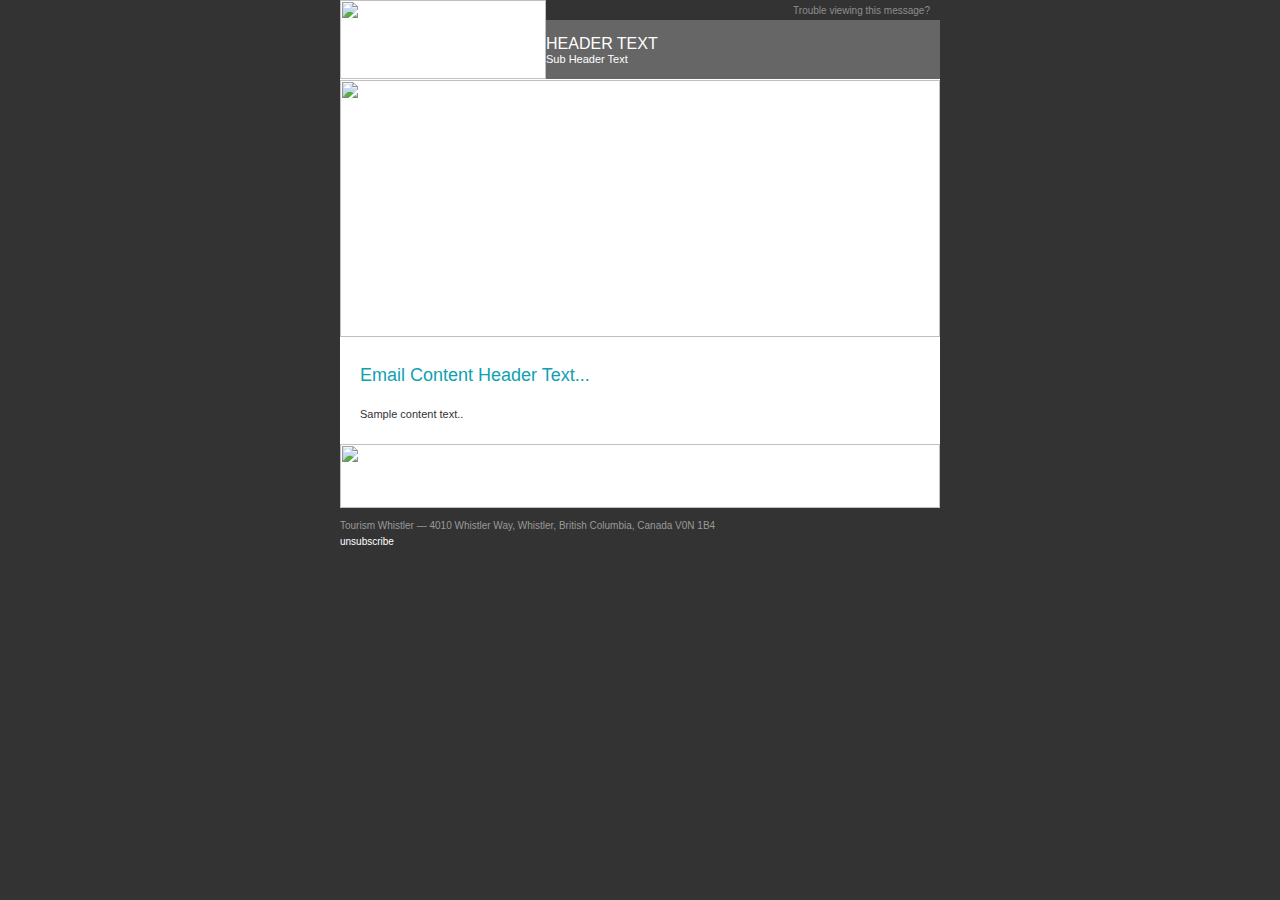
==== emails/blast-sales.html @ aa460d57 "Adding emails folder, along with blast-sales email" ====
<!DOCTYPE html PUBLIC "-//W3C//DTD XHTML 1.0 Transitional//EN" "http://www.w3.org/TR/xhtml1/DTD/xhtml1-transitional.dtd">
<html xmlns="http://www.w3.org/1999/xhtml">
<head>
<meta http-equiv="Content-Type" content="text/html; charset=utf-8" />
<title>Whistler Email Blast</title>
</head>
<body bgcolor="#333333" style="margin:0;">

<style>
.content { padding: 0 20px 20px 20px; font-size: 11px; line-height: 20px; font-family: Arial, Helvetica; color: #333333;}
</style>

<table cellpadding="0" cellspacing="0" width="600" align="center" style="background: #333333;">
	<tr>
    	<td>
        	
            <table cellpadding="0" cellspacing="0" width="600" style="background: #ffffff;">
            	<tr>
                	<td>
                    
                        <table cellpadding="0" cellspacing="0" width="600" style="background: #ffffff;">
                            <tr>
                                <td width="206" height="79">
                                
                                    <table cellpadding="0" cellspacing="0" width="206">
                                        <tr>
                                            <td><a href="#"><img src="http://www.whistler.com/images/email/eblast/sales_logo.gif" width="206" height="79" style="display: block;" border="0"/></a></td>
                                        </tr>
                                    </table>
                                    
                               </td>
                               <td width="394" height="20">
                                
                                    <table cellpadding="0" cellspacing="0" width="394">
                                        <tr>
                                            <td width="384" height="20" style="font-size: 10px; font-family: Arial, Helvetica; color: #8e8e8e; text-align: right; background: #333333;">Trouble viewing this message? <webversione style="font-size: 10px; line-height:16px; font-family: Arial, Helvetica; color: #ffffff;"></webversion></td>
                                            <td width="10" style="background: #333333;"><img src="http://www.whistler.com/images/spacer.gif" width="10" height="1" style="display: block;"/></td>
                                        </tr>
                                        <tr>
                                            <td height="59" style="background: #666666;"><p style="margin: 0 auto; font-size: 16px; font-family: Arial, Helvetica; color: #ffffff; text-transform: uppercase;"><singleline>Header Text</singleline></p><p style="margin: 0 auto; font-size: 11px; font-family: Arial, Helvetica; color: #ffffff;"><singleline>Sub Header Text</singleline></p></td>
                                        	<td width="10" style="background: #666666;"><img src="http://www.whistler.com/images/spacer.gif" width="10" height="1" style="display: block;"/></td>
                                        </tr>
                                    </table>
                                    
                                </td>
                            </tr>
						</table>
                                            
                    </td>
                </tr>
                <tr>
                  	<td>
                    
                    	<table cellpadding="0" cellspacing="0" width="600">
                        	<tr>
                            	<td><img src="http://www.whistler.com/images/spacer.gif" width="600" height="1" style="display: block;"/></td>
                            </tr>
                            <tr>
                            	<td><a href="#"><img src="http://www.whistler.com/images/email/eblast/winter.jpg" width="600" height="257" editable="true" alt="" style="display: block;" border="0"/></a></td>
                            </tr>
                            <tr>
                            	<td><img src="http://www.whistler.com/images/spacer.gif" width="600" height="10" style="display: block;"/></td>
                            </tr>
                        </table>
                        
                    </td>  
                </tr>
                <tr>
                    <td><p style="padding: 0 20px 0 20px; font-size: 18px; font-family: Arial, Helvetica; color: #0ea1b3;"><singleline>Email Content Header Text...</singleline></p></td>
                </tr>
                <tr>
                	<td class="content"><multiline>Sample content text..</multiline></td>
                </tr>
                <tr>
                    <td><a href="#"><img src="http://www.whistler.com/images/email/eblast/sales_footer.gif" width="600" height="64" style="display: block;" border="0"/></a></td>
                </tr>
            </table>    
                    
        </td>
    </tr>
    <tr>
    	<td><img src="http://www.whistler.com/images/spacer.gif" width="1" height="10" style="display: block;"/></td>
    </tr>
    <tr>
    	<td>
        
        	<table cellpadding="0" cellspacing="0" width="600">
                <tr>
                    <td style="font-size: 10px; line-height:16px; font-family: Arial, Helvetica; color: #999999;"><singleline>Tourism Whistler — 4010 Whistler Way, Whistler, British Columbia, Canada V0N 1B4</singleline></td>
                </tr>
                <tr>
                	<td><unsubscribe style="font-size: 10px; line-height:16px; font-family: Arial, Helvetica; color: #fff;">unsubscribe</unsubscribe></td>
                </tr>
            </table> 
            
   		</td>
    </tr>
</table>

</body>
</html>
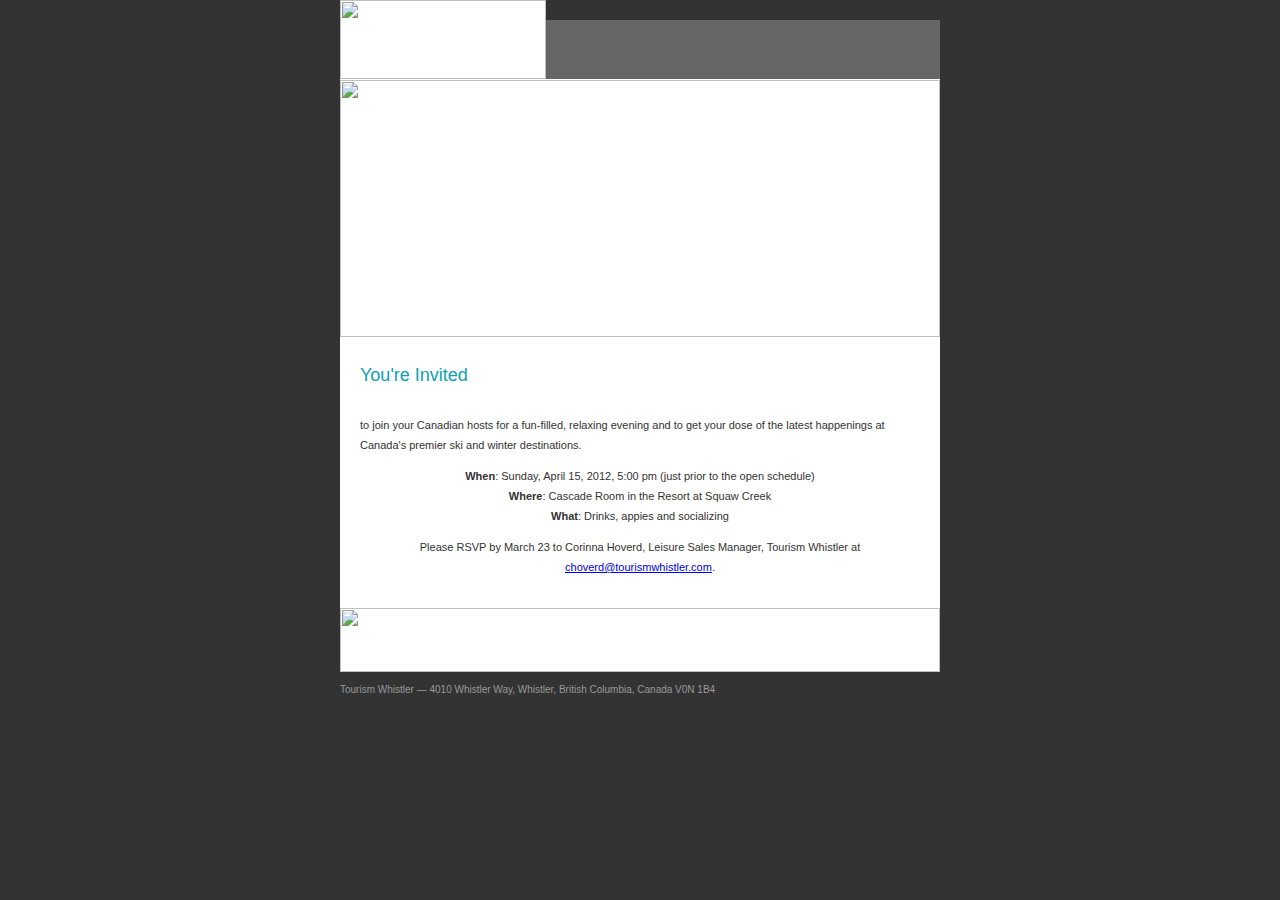
==== commit 091798f1: "Remeved campaign monitor tags from blast-sales email" ====
--- a/emails/blast-sales.html
+++ b/emails/blast-sales.html
@@ -33,11 +33,11 @@
                                 
                                     <table cellpadding="0" cellspacing="0" width="394">
                                         <tr>
-                                            <td width="384" height="20" style="font-size: 10px; font-family: Arial, Helvetica; color: #8e8e8e; text-align: right; background: #333333;">Trouble viewing this message? <webversione style="font-size: 10px; line-height:16px; font-family: Arial, Helvetica; color: #ffffff;"></webversion></td>
+                                            <td width="384" height="20" style="font-size: 10px; font-family: Arial, Helvetica; color: #8e8e8e; text-align: right; background: #333333;"></td>
                                             <td width="10" style="background: #333333;"><img src="http://www.whistler.com/images/spacer.gif" width="10" height="1" style="display: block;"/></td>
                                         </tr>
                                         <tr>
-                                            <td height="59" style="background: #666666;"><p style="margin: 0 auto; font-size: 16px; font-family: Arial, Helvetica; color: #ffffff; text-transform: uppercase;"><singleline>Header Text</singleline></p><p style="margin: 0 auto; font-size: 11px; font-family: Arial, Helvetica; color: #ffffff;"><singleline>Sub Header Text</singleline></p></td>
+                                            <td height="59" style="background: #666666;"></td>
                                         	<td width="10" style="background: #666666;"><img src="http://www.whistler.com/images/spacer.gif" width="10" height="1" style="display: block;"/></td>
                                         </tr>
                                     </table>
@@ -66,10 +66,20 @@
                     </td>  
                 </tr>
                 <tr>
-                    <td><p style="padding: 0 20px 0 20px; font-size: 18px; font-family: Arial, Helvetica; color: #0ea1b3;"><singleline>Email Content Header Text...</singleline></p></td>
+                    <td><p style="padding: 0 20px 0 20px; font-size: 18px; font-family: Arial, Helvetica; color: #0ea1b3;">You're Invited</p></td>
                 </tr>
                 <tr>
-                	<td class="content"><multiline>Sample content text..</multiline></td>
+                	<td class="content">
+						<p>to join your Canadian hosts for a fun-filled, relaxing evening and to get your dose of the latest happenings at Canada's premier ski and winter destinations.</p>
+						<p style="text-align:center;">
+							<strong>When</strong>: Sunday, April 15, 2012, 5:00 pm (just prior to the open schedule)<br>
+							<strong>Where</strong>: Cascade Room in the Resort at Squaw Creek<br>
+							<strong>What</strong>: Drinks, appies and socializing
+						</p>
+						<p style="text-align:center;">
+							Please RSVP by March 23 to Corinna Hoverd, Leisure Sales Manager, Tourism Whistler at <a href="mailto:choverd@tourismwhistler.com?subject=MTS%20Invite">choverd@tourismwhistler.com</a>.
+						</p>
+					</td>
                 </tr>
                 <tr>
                     <td><a href="#"><img src="http://www.whistler.com/images/email/eblast/sales_footer.gif" width="600" height="64" style="display: block;" border="0"/></a></td>
@@ -88,9 +98,6 @@
                 <tr>
                     <td style="font-size: 10px; line-height:16px; font-family: Arial, Helvetica; color: #999999;"><singleline>Tourism Whistler — 4010 Whistler Way, Whistler, British Columbia, Canada V0N 1B4</singleline></td>
                 </tr>
-                <tr>
-                	<td><unsubscribe style="font-size: 10px; line-height:16px; font-family: Arial, Helvetica; color: #fff;">unsubscribe</unsubscribe></td>
-                </tr>
             </table> 
             
    		</td>
